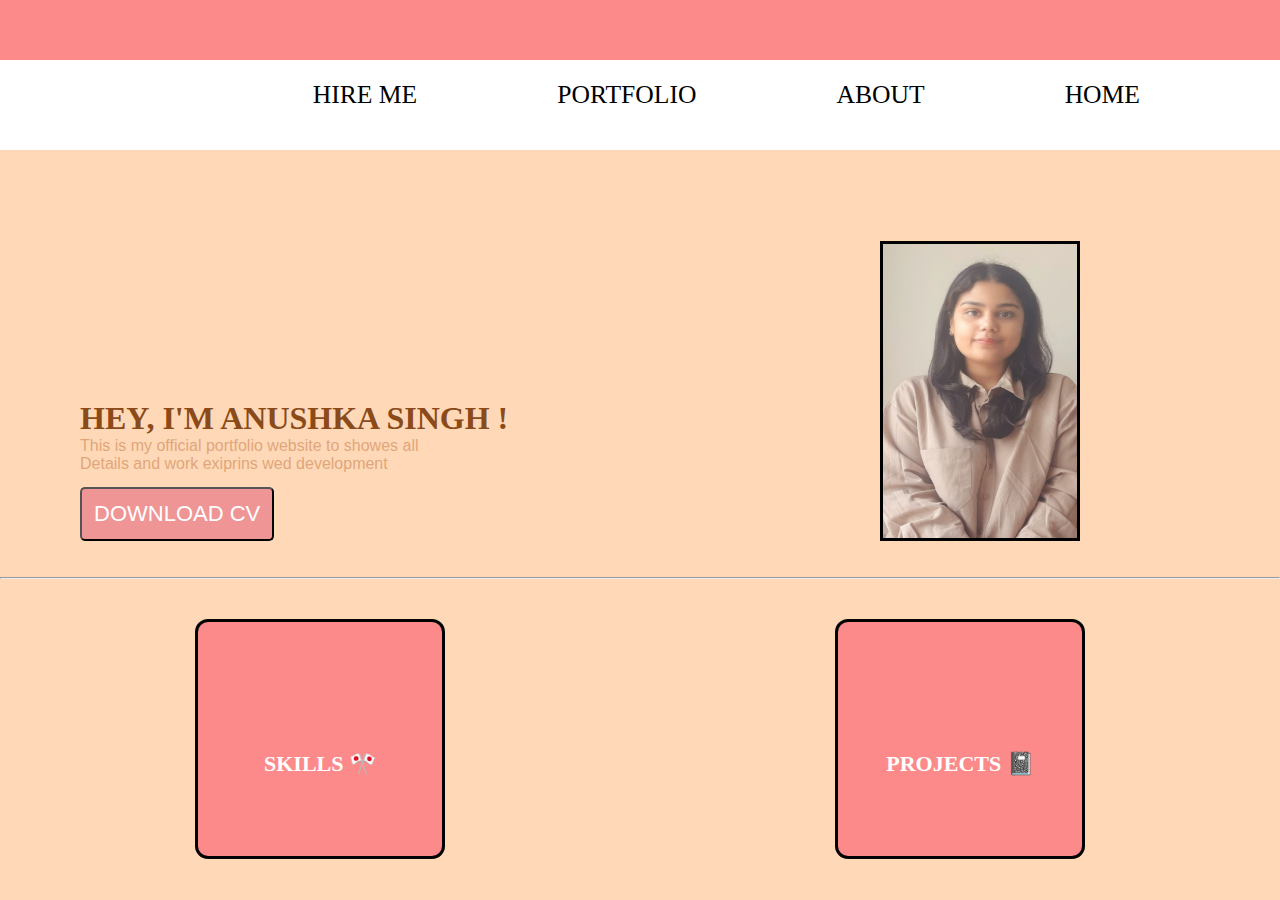
==== index.html @ db2ac711 "Update and rename sk.html to index.html" ====
<!DOCTYPE html>
<html lang="en">
<head>
    <meta charset="UTF-8">
    <meta name="viewport" content="width=device-width, initial-scale=1.0">
    <title>Document</title>
    <link rel="stylesheet" href="style.css">
</head>
<body>
    <p class="fd"></p>
    <div id="nav">
        <ul>
            <li>HOME</li>
            <li>ABOUT</li>
            <li>PORTFOLIO</li>
            <li>HIRE ME</li>
            
        </ul>
    </div>
    <div id="sub">
    <h1> HEY, I'M ANUSHKA SINGH !</h1>
    <p> This is my official portfolio website to showes all </p>
    <p> Details and work exiprins wed development</p>  
    <button class="btn"><a href="Anushka's Resume (5).pdf">DOWNLOAD CV</a></button>
</div>
    <img class="img" height="300px" width="200px" src="anu.jpg">
    <br>
    <br>
<hr>
<div id="main">
    <div id="content">
        <h1 class="tr" ><a href="qw.html" >SKILLS 🎌</a></h1>
    </div>
    <div id="content">
        <h1 class="tr"><a href="pp.html" >PROJECTS 📓</a></h1>
    </div>
</div>  



</div>

</body>
</html>
---- style.css ----
@font-face {
    font-family: myy;
    src: url(ee.otf);
}
@font-face {
    font-family:me ;
    src: url(bb.ttf);
}
html,body{
    width: 100%;
    height:100%;
    background-color: #FFD9B7;
    
}
*{
    margin:0;
    padding: 0;
    box-sizing: border-box;
}
#nav li{
    float:right;
    list-style: none;
    font-family: myy;
    margin-right: 140px;
    margin-top: 20px;
}
#nav{
    width: 100%;
    height:90px;
    background-color: white;
    font-size: 2vw;
}
#sub{
    margin-top: 250px;
    margin-left: 80px;
    color: #8a4a19;
}
.btn{
    padding: 12px 12px;
    border-radius: 5px;
    margin-top: 14px;
    background-color: #EF9595;
    color: white;


}
a{
    text-decoration: none;
    color: white;
    font-size: 22px;
    font: bolder;
}
h1{
    font-family:me ;
}
.img{
    float: right;
    margin-top:-300px;
    margin-right: 200px;
    border:solid 3px black
}
.fd{
    background-color: #FD8A8A;
    width: 100%;
    height: 60px;
}
p{
    font-family:'Franklin Gothic Medium', 'Arial Narrow', Arial, sans-serif;
    color: #DFA67B;
}
#content{
 width: 250px;
 background-color: #FD8A8A;
 margin-top: 40px;
 display: flex;
 justify-content: space-around;
 border: solid 3px black;
 border-radius: 13px;
 transition: all 1s ease-in;

 
}

#main{
    height:280px;
    display: flex;
    justify-content: space-around;
}
.tr{
    text-align: center;
    margin-top: 120px;
    color: white;
    font-family: me;
}
#content:hover{
    transform: translateX(50px);
    width: 300px;
}
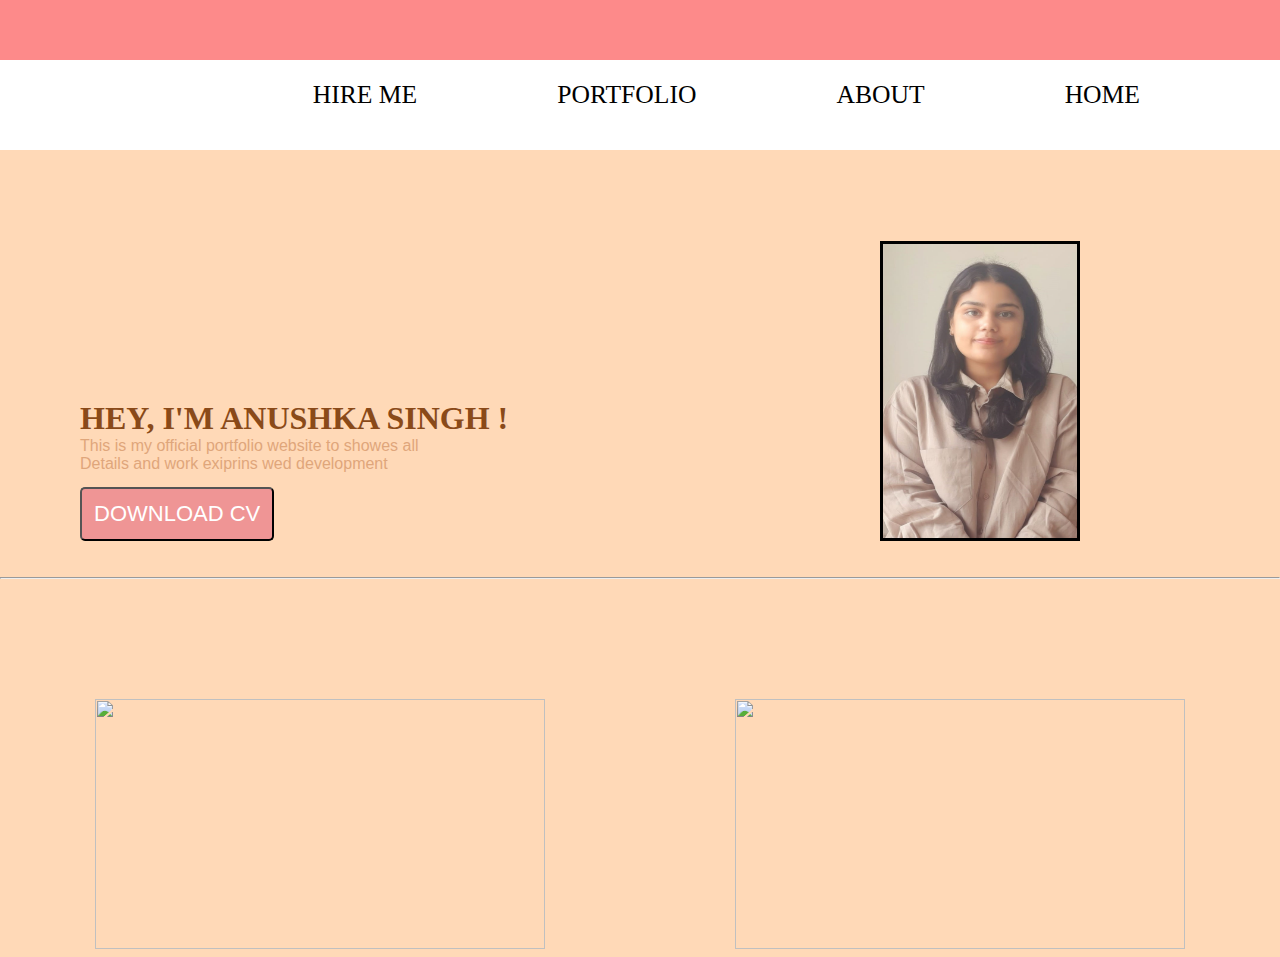
==== commit 4092fed3: "Update index.html" ====
--- a/index.html
+++ b/index.html
@@ -28,12 +28,12 @@
     <br>
 <hr>
 <div id="main">
-    <div id="content">
-        <h1 class="tr" ><a href="qw.html" >SKILLS 🎌</a></h1>
-    </div>
-    <div id="content">
-        <h1 class="tr"><a href="pp.html" >PROJECTS 📓</a></h1>
-    </div>
+    <!-- <div id="content"> -->
+        <h1 class="tr" ><a href="qw.html" ><img height="250px" width="450px" src="skill.jpg"></a></h1>
+    <!-- </div> -->
+    <!-- <div id="content"> -->
+        <h1 class="tr"><a href="pp.html" ><img height="250px" width="450px" src="project.png"></a></h1>
+    <!-- </div> -->
 </div>  
 
 
